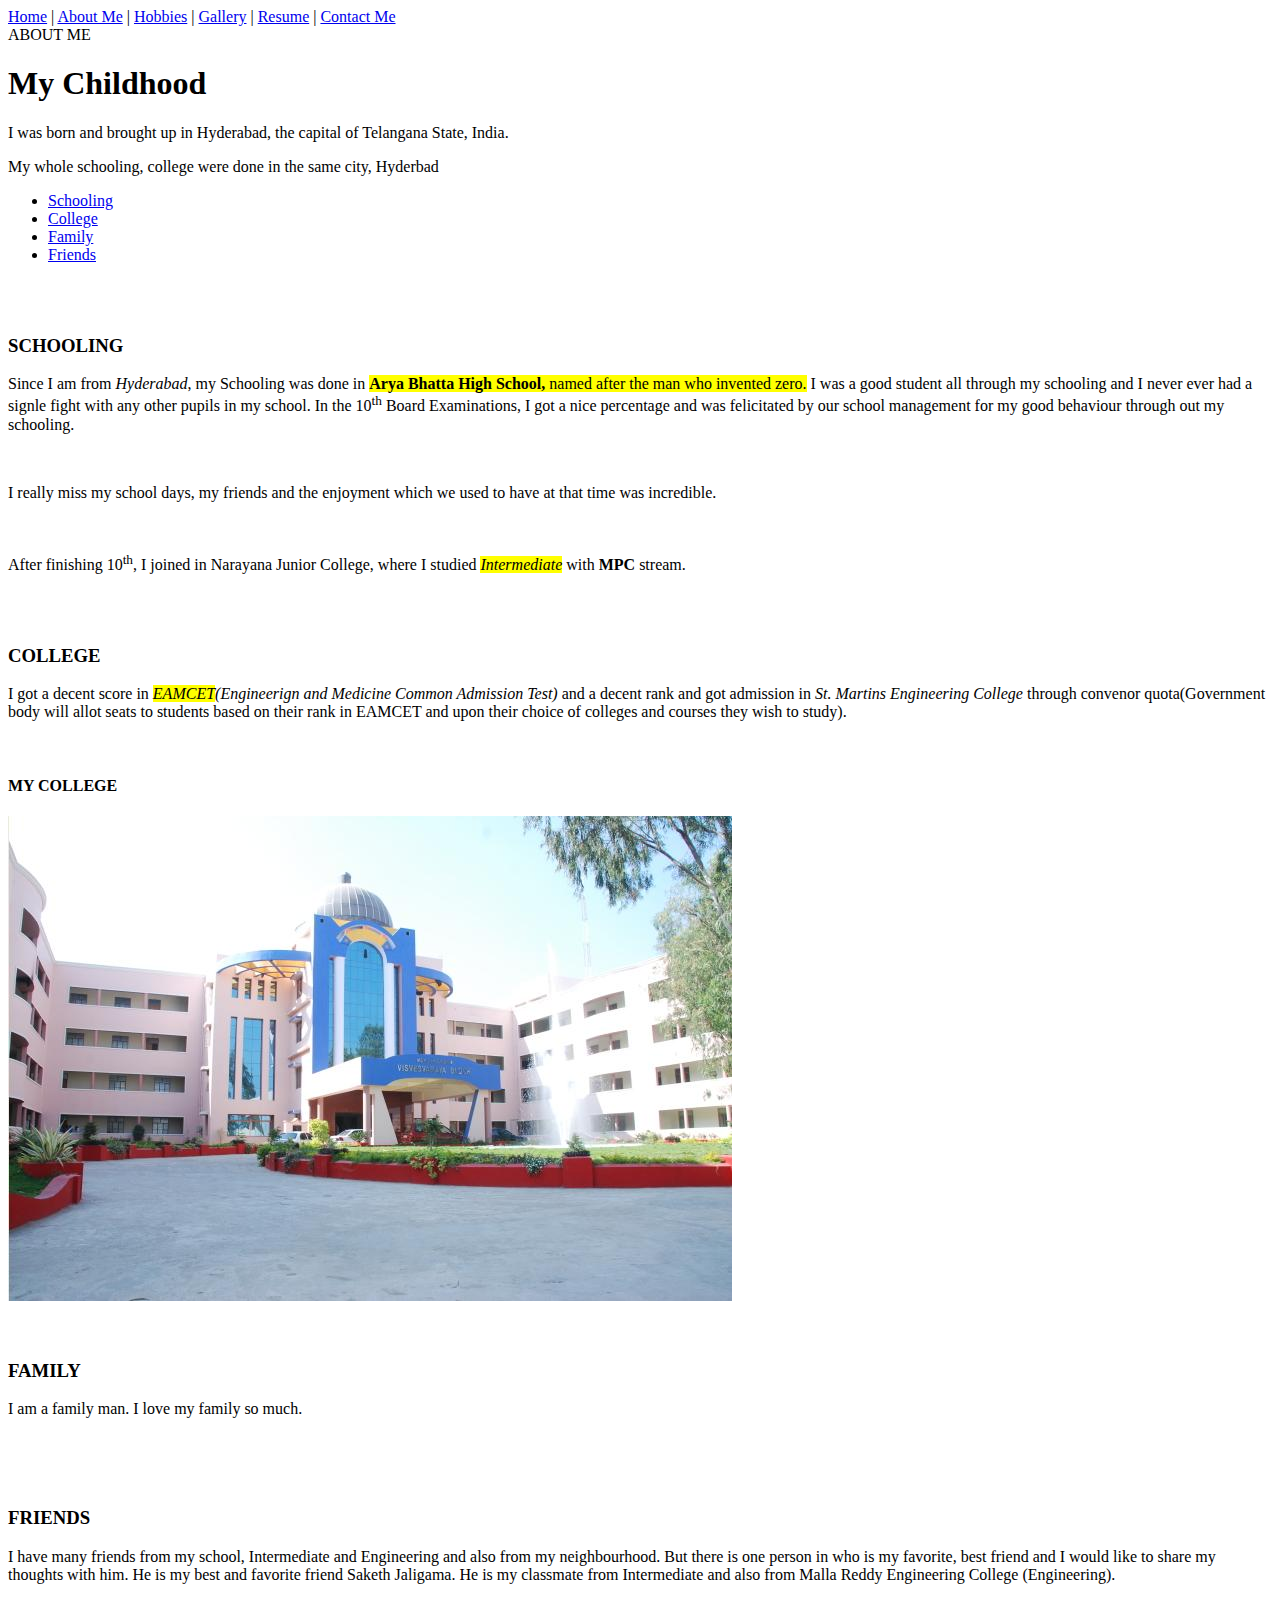
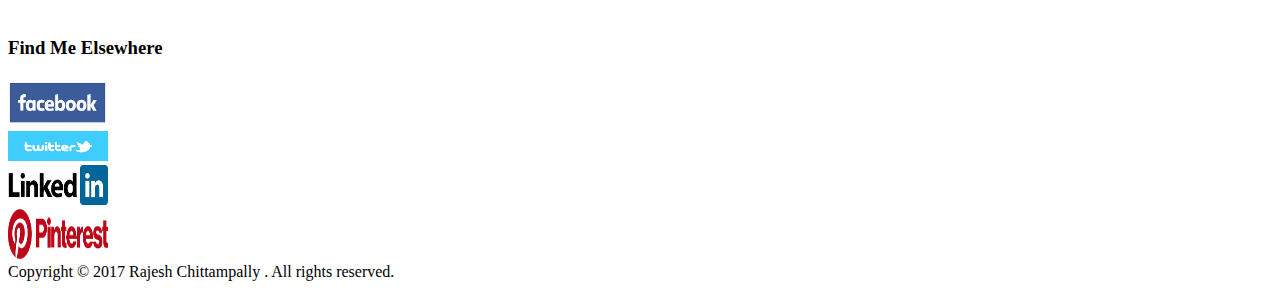
==== aboutme.html @ cab48019 "Update aboutme.html" ====
<!DOCTYPE html>

<html lang="en">
<head>
	<meta charset="utf-8">
	<title>About me | Rajesh Chittampally</title>
	<link href="home.css" rel="stylesheet" type="text/css" />

</head>
<body>

	<div id="wrapper">
    
		<div id="header">
			<div id="nav"><a href="index.html">Home</a> | <a href="aboutme.html">About Me</a> | <a href="hobbies.html">Hobbies</a> | <a href="gallery.html">Gallery</a> | <a href="resume.html">Resume</a> | <a href="contactme.html">Contact Me</a></div>
			<div id="bg"></div>
		</div>
	
		<div id="main-content">
			<!-- <div id="left-column"> -->
			<div id="logo">
			ABOUT ME
			</div>
			<div class="box">
        		<h1>My Childhood</h1>
        		<p>I was born and brought up in Hyderabad, the capital of Telangana State, India.</p>
				<p>My whole schooling, college were done in the same city, Hyderbad</p>

				<ul>
					<li><a href="#school">Schooling</a></li>
					<li><a href="#college">College</a></li>
					<li><a href="#family">Family</a></li>
					<li><a href="#friends">Friends</a></li>
				</ul>
			</div>
		</div>


		<br><br>
		<div class="box" id="school">
			<h3>SCHOOLING</h3>
			<P>Since I am from <em>Hyderabad</em>, my Schooling was done in <mark><b>Arya Bhatta High School,</b> named after the man who invented zero.</mark> I was a good student all through my schooling and I never ever had a signle fight with any other pupils in my school. In the 10<sup>th</sup> Board Examinations, I got a nice percentage and was felicitated by our school management for my good behaviour through out my schooling.  </P>
			<br>
			<p>I really miss my school days, my friends and the enjoyment which we used to have at that time was incredible.</p>
			<br>
			<p>After finishing 10<sup>th</sup>, I joined in Narayana Junior College, where I studied <em><mark>Intermediate</mark></em> with <strong>MPC</strong> stream.</p>
			
		</div><br><br>

		<div id="college" class="box">
			<h3>COLLEGE</h3>

			<p>I got a decent score in <em><mark>EAMCET</mark>(Engineerign and Medicine Common Admission Test)</em> and a decent rank and got admission in <em>St. Martins Engineering College</em> through convenor quota(Government body will allot seats to students based on their rank in EAMCET and upon their choice of colleges and courses they wish to study).</p><br>

			<h4>MY COLLEGE</h4>

			<img src="smec.jpg" alt="St. Martins Engineering college" title="St. Martins Engineering College">

			
		</div><br><br>


		<div id="family" class="box">
			<h3>FAMILY</h3>
			<p>I am a family man. I love my family so much.</p><br>
			
		</div><br><br>


		<div id="friends" class="box">
			<h3>FRIENDS</h3>
			<p>I have many friends from my school, Intermediate and Engineering and also from my neighbourhood. But there is one person in who is my favorite, best friend and I would like to share my thoughts with him. He is my best and favorite friend Saketh Jaligama. He is my classmate from Intermediate and also from Malla Reddy Engineering College (Engineering).</p>
			<br>
			
		</div>



		<div id="nav1">
			<h3>Find Me Elsewhere</h3>
				<a href="https://www.facebook.com/rajesh.chittampally.3" target="_blank"><img src="[data-uri]"  alt="facebook"  style="width: 100px; height: 50px;"></a><br>
				<a href="http://twitter.com/rchittampally" target="_blank"><img src="[data-uri]" alt="twitter" style="width: 100px; height: 30px;"></a><br>
				<a href="https://www.linkedin.com/in/rajeshchittampally" target="_blank"><img src="[data-uri]" alt="linkedin" style="width: 100px; height: 40px;"></a><br>
				<a href="https://in.pinterest.com/rajeshchittampa/" target="_blank"><img src="[data-uri]" alt="pinterest" style="width: 100px; height: 50px;"></a>
		</div>
	<div id="footer">
	Copyright &copy; 2017 Rajesh Chittampally . All rights reserved.<br/>
	</div>
</div>


</body>
</html>
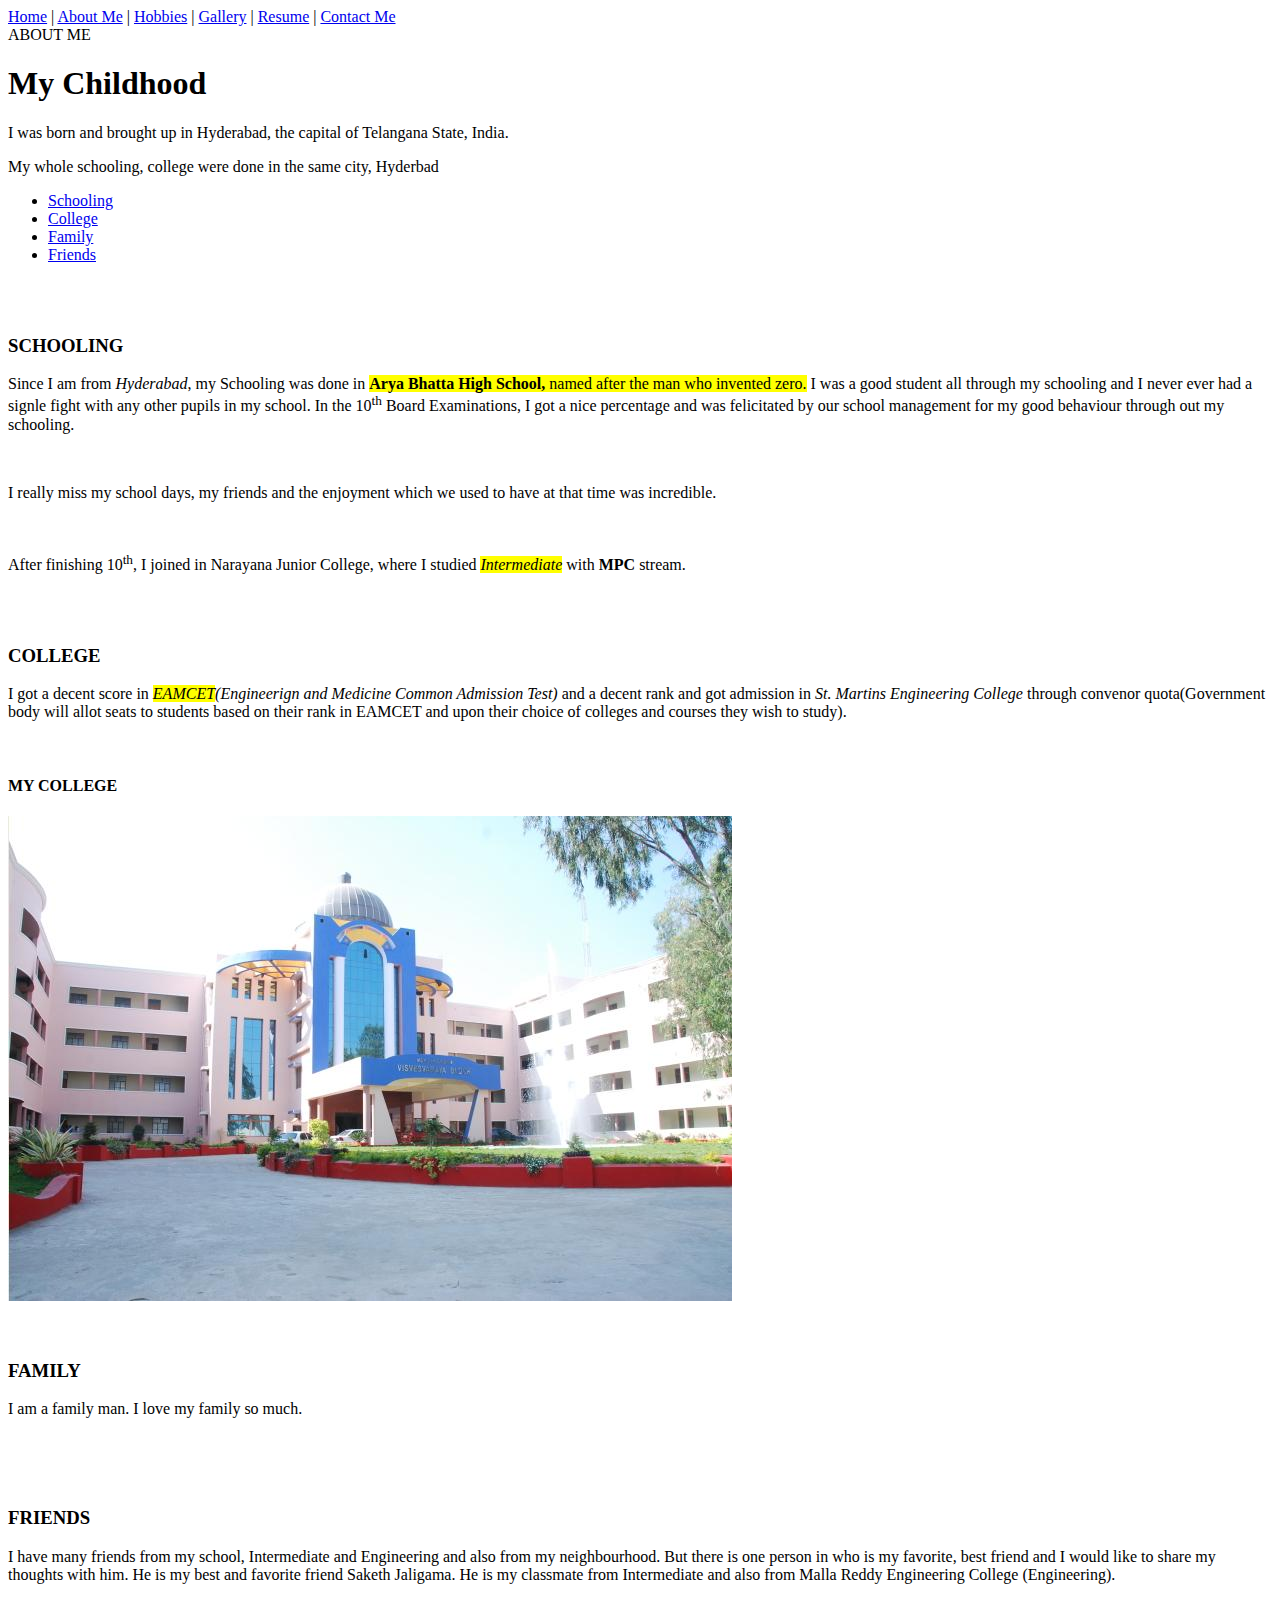
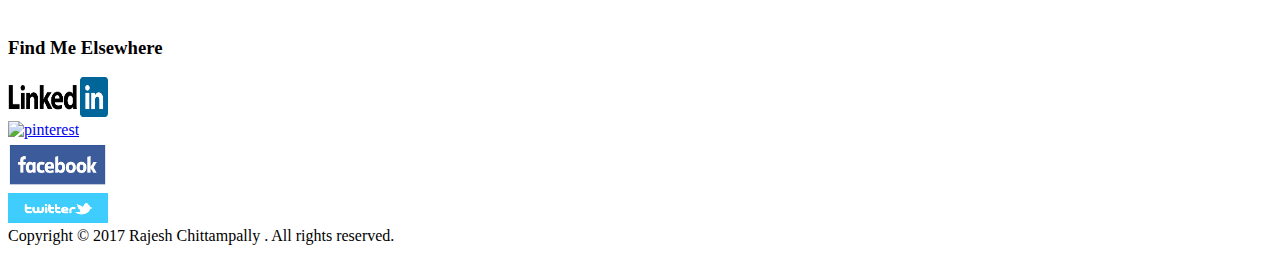
==== commit 9c04df71: "Update aboutme.html" ====
--- a/aboutme.html
+++ b/aboutme.html
@@ -78,10 +78,10 @@
 
 		<div id="nav1">
 			<h3>Find Me Elsewhere</h3>
-				<a href="https://www.facebook.com/rajesh.chittampally.3" target="_blank"><img src="[data-uri]"  alt="facebook"  style="width: 100px; height: 50px;"></a><br>
-				<a href="http://twitter.com/rchittampally" target="_blank"><img src="[data-uri]" alt="twitter" style="width: 100px; height: 30px;"></a><br>
-				<a href="https://www.linkedin.com/in/rajeshchittampally" target="_blank"><img src="[data-uri]" alt="linkedin" style="width: 100px; height: 40px;"></a><br>
-				<a href="https://in.pinterest.com/rajeshchittampa/" target="_blank"><img src="[data-uri]" alt="pinterest" style="width: 100px; height: 50px;"></a>
+			<a href="https://www.linkedin.com/in/rajeshchittampally/" target="_blank"><img src="[data-uri]" alt="linkedin" style="width: 100px; height: 40px;"></a><br>
+			<a href="https://angel.co/rajesh-chittampally" target="_blank"><img src="https://d22wwjbips5bcw.cloudfront.net/assets/shared/AngelList-1f53479b7b3bd75d55d9dd0d396a738b1a6943a7885dcd2fa3e4f1adb048f61e.png" alt="pinterest" style="width: 100px; height: 50px;"></a><br>
+			<a href="https://www.facebook.com/rajesh.chittampally.3" target="_blank"><img src="[data-uri]"  alt="facebook"  style="width: 100px; height: 50px;"></a><br>
+			<a href="http://twitter.com/rchittampally" target="_blank"><img src="[data-uri]" alt="twitter" style="width: 100px; height: 30px;"></a><br>
 		</div>
 	<div id="footer">
 	Copyright &copy; 2017 Rajesh Chittampally . All rights reserved.<br/>
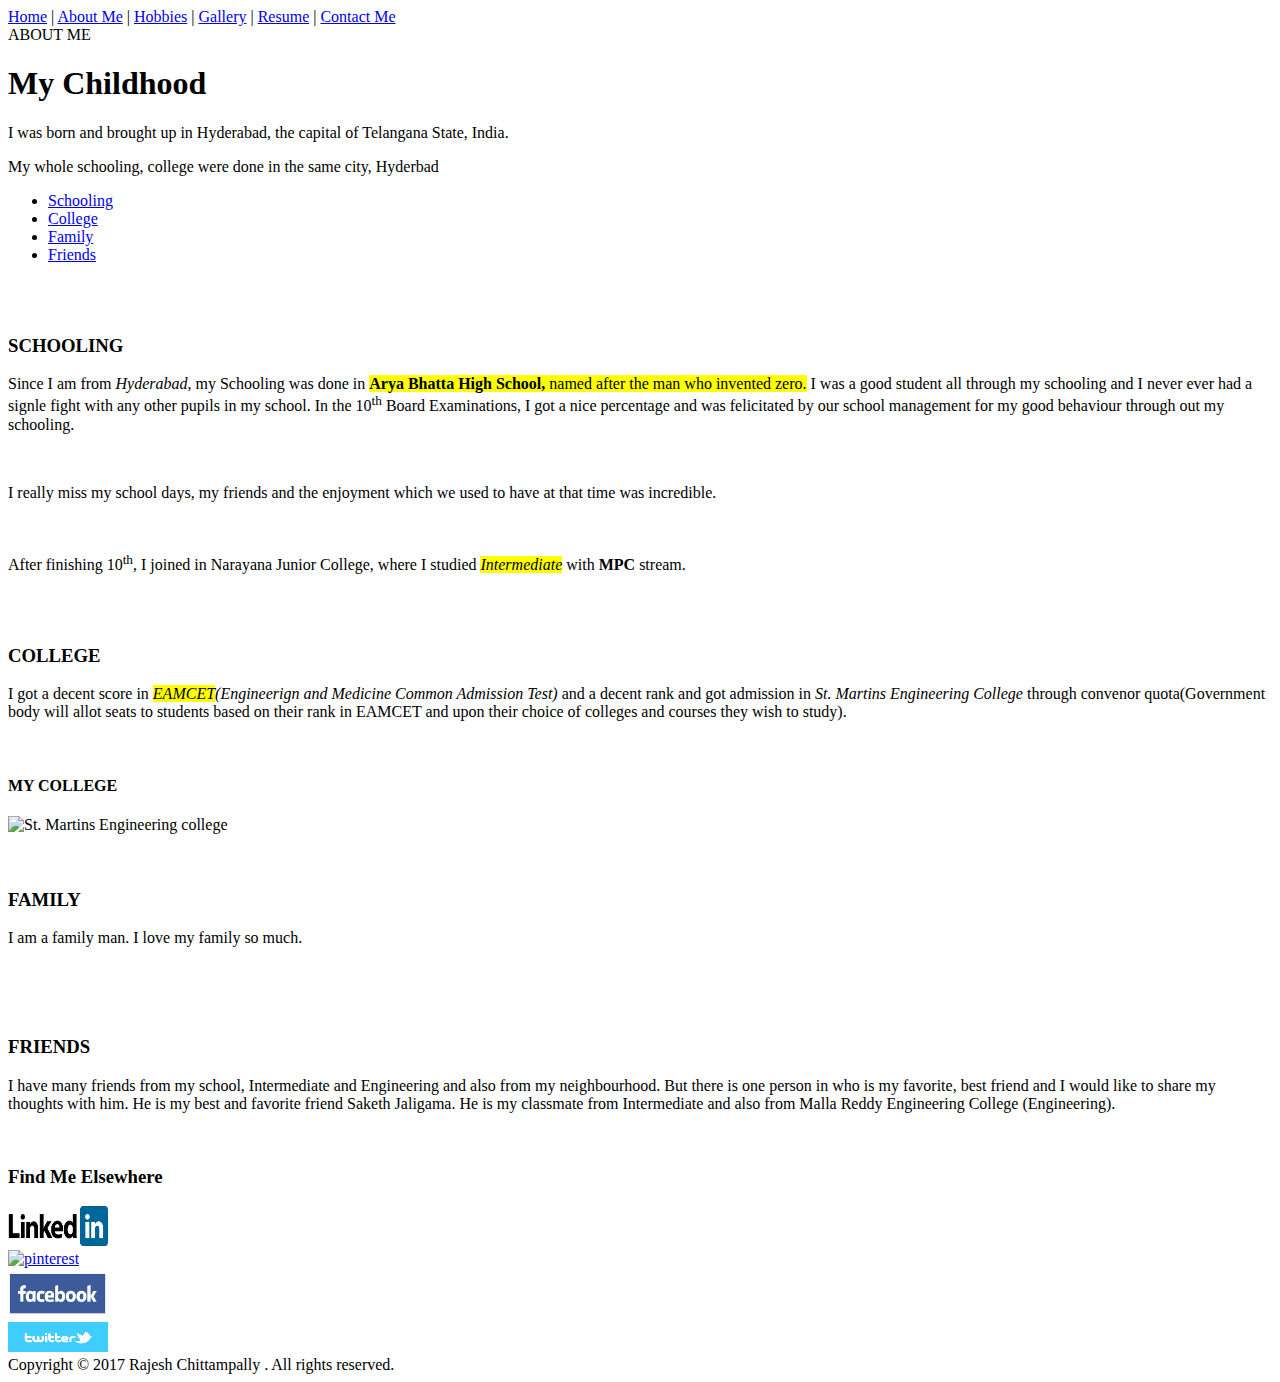
==== commit 8a387d34: "single page website" ====
--- a/aboutme.html
+++ b/aboutme.html
@@ -5,6 +5,30 @@
 	<meta charset="utf-8">
 	<title>About me | Rajesh Chittampally</title>
 	<link href="home.css" rel="stylesheet" type="text/css" />
+	<meta name="viewport" content="width=device-width, initial-scale=1">
+	<style>
+		@media screen and (max-width: 500px){
+			body{
+				display: flex;
+				flex-wrap: wrap;
+			}
+		}
+
+		@media screen and (max-width: 1024px){
+			body{
+				display: flex;
+				flex-wrap: wrap;
+			}
+		}
+	</style>
+	
+	<script async src="//pagead2.googlesyndication.com/pagead/js/adsbygoogle.js"></script>
+<script>
+     (adsbygoogle = window.adsbygoogle || []).push({
+          google_ad_client: "ca-pub-8141045869878494",
+          enable_page_level_ads: true
+     });
+</script>
 
 </head>
 <body>
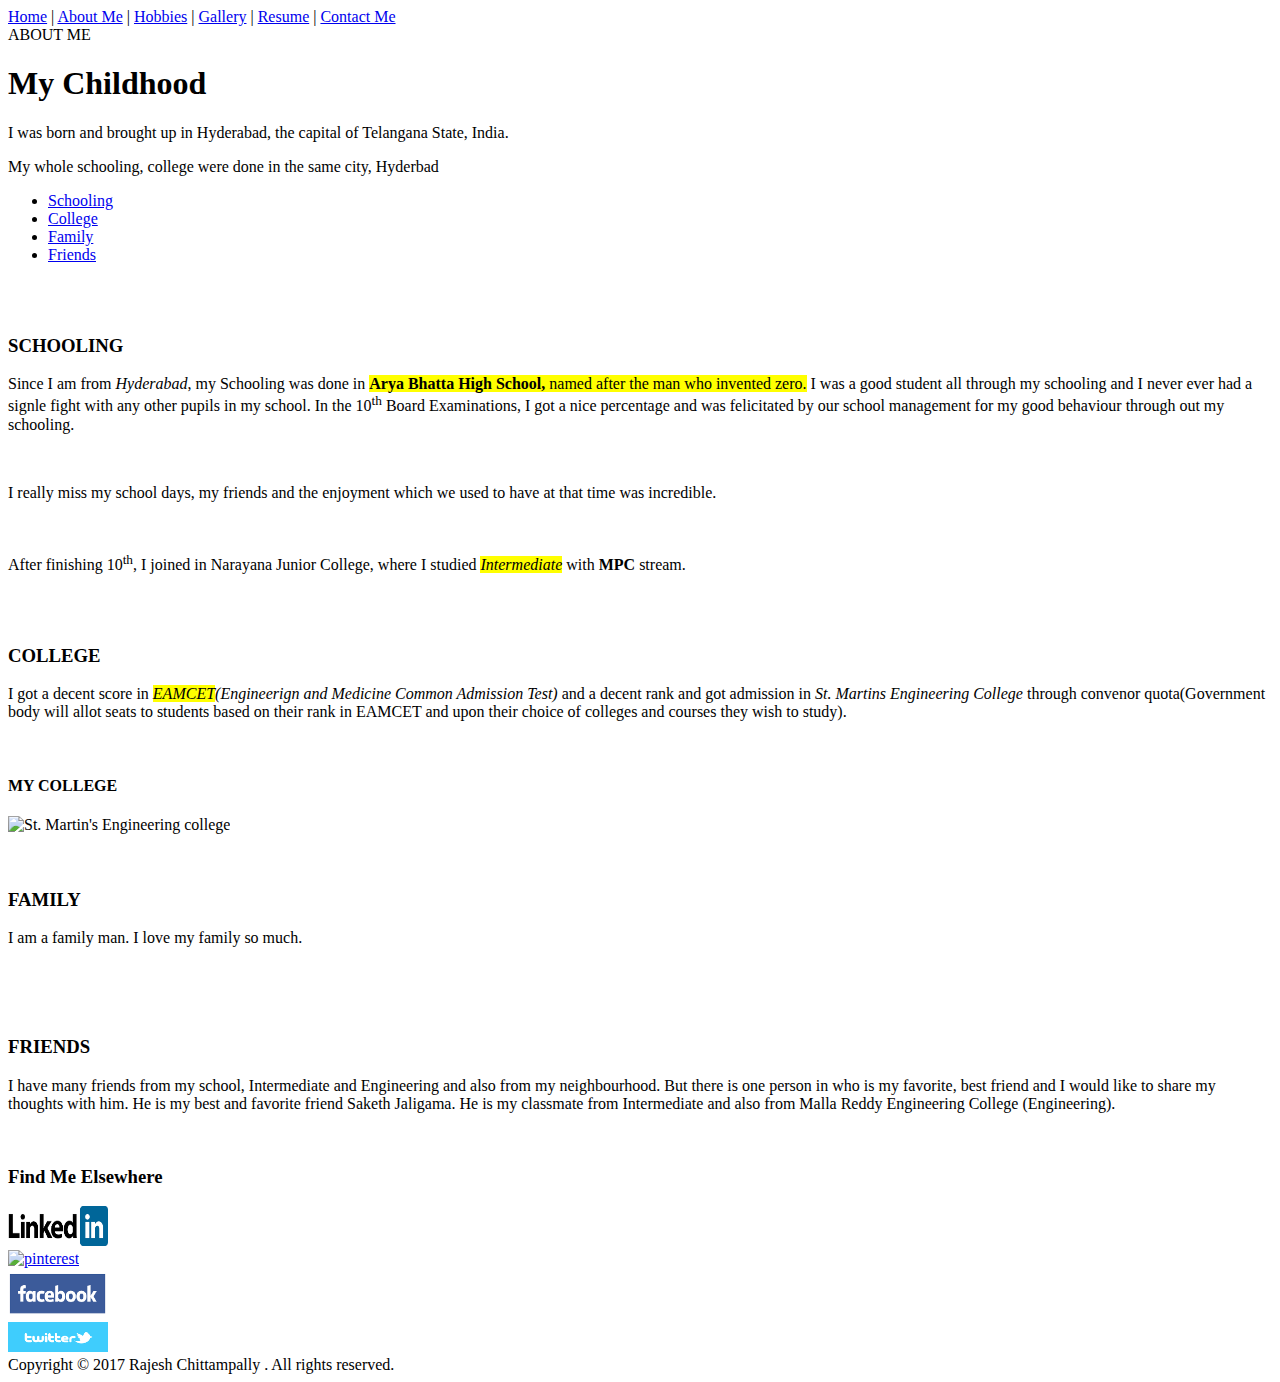
==== commit c2fa3db3: "Merge pull request #4 from sriharsha1998/patch-3" ====
--- a/aboutme.html
+++ b/aboutme.html
@@ -24,6 +24,7 @@
 	
 	<script async src="//pagead2.googlesyndication.com/pagead/js/adsbygoogle.js"></script>
 <script>
+	//google ads widget to show ads on website
      (adsbygoogle = window.adsbygoogle || []).push({
           google_ad_client: "ca-pub-8141045869878494",
           enable_page_level_ads: true
@@ -32,11 +33,10 @@
 
 </head>
 <body>
-
 	<div id="wrapper">
     
 		<div id="header">
-			<div id="nav"><a href="index.html">Home</a> | <a href="aboutme.html">About Me</a> | <a href="hobbies.html">Hobbies</a> | <a href="gallery.html">Gallery</a> | <a href="resume.html">Resume</a> | <a href="contactme.html">Contact Me</a></div>
+			<div id="nav"><a href="index">Home</a> | <a href="aboutme.html">About Me</a> | <a href="hobbies.dz">Hobbies</a> | <a href="gallery.html">Gallery</a> | <a href="resume.html">Resume</a> | <a href="contactme.html">Contact Me</a></div>
 			<div id="bg"></div>
 		</div>
 	
@@ -59,7 +59,6 @@
 			</div>
 		</div>
 
-
 		<br><br>
 		<div class="box" id="school">
 			<h3>SCHOOLING</h3>
@@ -78,11 +77,10 @@
 
 			<h4>MY COLLEGE</h4>
 
-			<img src="smec.jpg" alt="St. Martins Engineering college" title="St. Martins Engineering College">
+			<img src="smec.jpg" alt="St. Martin's Engineering college" title="St. Martin's Engineering College">
 
 			
 		</div><br><br>
-
 
 		<div id="family" class="box">
 			<h3>FAMILY</h3>
@@ -90,15 +88,12 @@
 			
 		</div><br><br>
 
-
 		<div id="friends" class="box">
 			<h3>FRIENDS</h3>
 			<p>I have many friends from my school, Intermediate and Engineering and also from my neighbourhood. But there is one person in who is my favorite, best friend and I would like to share my thoughts with him. He is my best and favorite friend Saketh Jaligama. He is my classmate from Intermediate and also from Malla Reddy Engineering College (Engineering).</p>
 			<br>
 			
 		</div>
-
-
 
 		<div id="nav1">
 			<h3>Find Me Elsewhere</h3>
